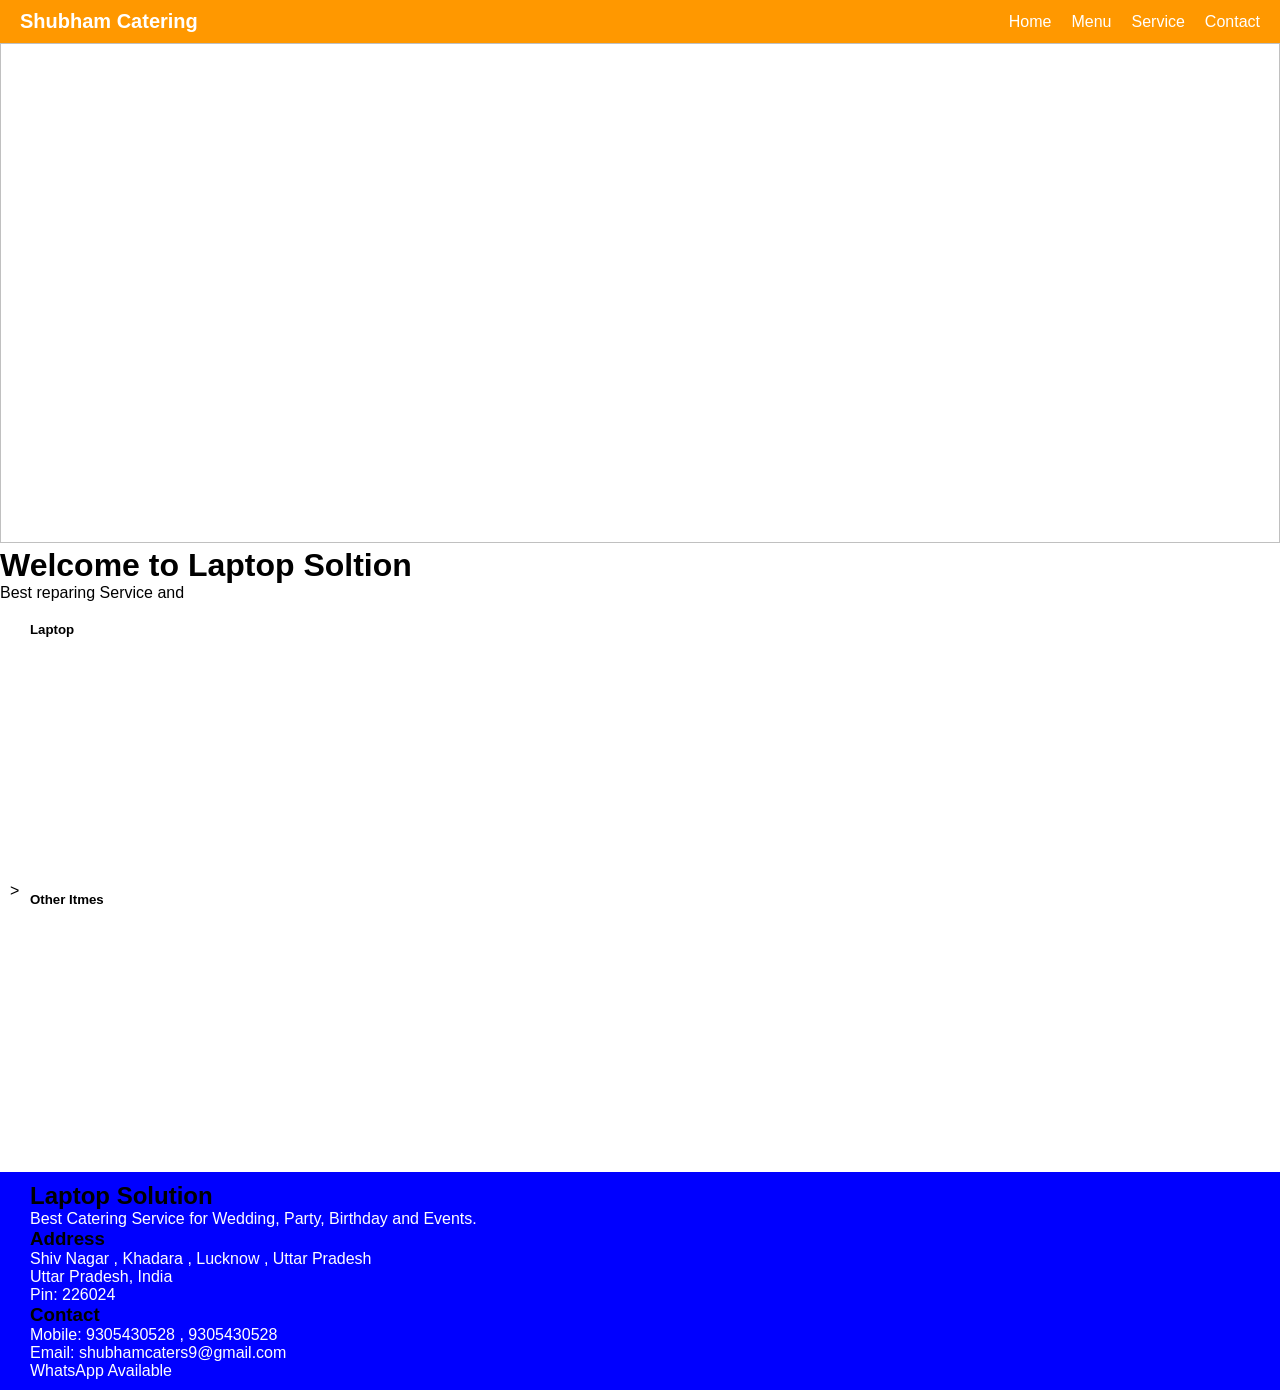
==== index.html @ bc671d5b "g" ====
<!DOCTYPE html>
<html lang="en">

<head>
    <meta charset="UTF-8">
    <meta name="viewport" content="width=device-width, initial-scale=1.0">
    <title>Shubham Catering</title>

    <link rel="stylesheet" href="style.css">
</head>

<body>
    <!-- Navbar -->
    <nav class="navbar">
        <div class="logo">Shubham Catering</div>
        <div class="menuBtn" onclick="openMenu()">☰</div>
        <ul class="navLinks">
            <li>Home</li>
            <li>Menu</li>
            <li>Service</li>
            <li>Contact</li>
        </ul>
    </nav>
    <!-- Sidebar -->
    <div class="sidebar" id="sidebar">
        <span class="closeBtn" onclick="closeMenu()">✖</span>
        <a href="#">Home</a>
        <a href="#">Menu</a>
        <a href="#">Service</a>
        <a href="#">Contact</a>

    </div>




    <div class="main1" style="width: 100%;">
        <div>
            <img id="sildeimg" width="100%" height="500px" alt="">
        </div>
        <!-- Main -->
        <h1>Welcome to Laptop Soltion</h1>
        <p>Best reparing Service and </p>

        <div class="main" style="overflow: scroll;">
            <div style="width:max-content;height: 250px;position: relative;">
                <h5 style="position: absolute;padding: 10px 20px;">Laptop</h5><br><br>
                <div class="laptopview"></div>
            </div>

        </div>

        <div class="main" style="overflow: scroll;">
                <div style="width: max-content;height: 250px;position: relative;">
                <h5 style="position: fixed;padding: 10px 20px">Other Itmes</h5>><br><br>
                <div class="laptopview"></div>
            </div>
        </div>





        <div style="height: 100%;width: 100%;" id="servcis1"></div>


    </div>
    </div>
    <footer class="footer">

        <div class="footerBox">

            <!-- Company -->
            <div class="footCol">
                <h2 style="color: black;">Laptop Solution</h2>
                <p>Best Catering Service for Wedding, Party, Birthday and Events.</p>
            </div>


            <!-- Address -->
            <div class="footCol">
                <h3 style="color: black;">Address</h3>
                <p>Shiv Nagar , Khadara , Lucknow , Uttar Pradesh</p>
                <p>Uttar Pradesh, India</p>
                <p>Pin: 226024</p>
            </div>


            <!-- Contact -->
            <div class="footCol">
                <h3 style="color: black;">Contact</h3>
                <p>Mobile: <a style="color: white;text-decoration: none;"
                        href="https://wa.me/919305430528">9305430528</a> , 9305430528</p>
                <p>Email: shubhamcaters9@gmail.com</p>
                <p>WhatsApp Available</p>
            </div>

        </div>

        <a href="https://wa.me/919305430528"><img class="whatsappimg" alt=""></a>
    </footer>

    <!-- view itmes ka data  -->
    <div class="viewitmes">
        <span style="position: absolute;font-size: 30px;color: black;right: 0;padding: 10px 20px;" id="close2">X</span>
        <img src="./image/whatsapp.png" alt="">
        <h1 id="viewh1">HP Laptop</h1>
        <span class="rateinview"><span>MRPS <strike id="mrpview" style="color:red">399</strike></span><span
                style="color:greenyellow"> 200</span></span>
        <div style="padding-left: 5%;">
            <h2>Description</h2>
            <p style="width: 100%;height: max-content;" id="paragraph">this is good product</p>
        </div>
        <button class="viewbtn">I want more Deatiles </button>
    </div>



    <script src="index.js"></script>
    <script src="others.js"></script>

</body>

</html>
---- style.css ----
* {
    margin: 0;
    padding: 0;
    box-sizing: border-box;
}

body {
    margin: 0;
    font-family: Arial, sans-serif;
}

/* Navbar */

.navbar {
    display: flex;
    justify-content: space-between;
    align-items: center;
    background: #ff9800;
    color: white;
    padding: 10px 20px;
    width: 100%;
}

.logo {
    font-size: 20px;
    font-weight: bold;
}

.navLinks {
    list-style: none;
    display: flex;
    gap: 20px;
}

.navLinks li {
    cursor: pointer;
}

/* Menu button */

.menuBtn {
    font-size: 25px;
    display: none;
    cursor: pointer;
}

/* Sidebar */

.sidebar {
    position: fixed;
    top: 0;
    left: -250px;
    width: 250px;
    height: 100%;
    background: #02f23a;
    color: white;
    padding-top: 30px;
    transition: 0.3s;
}

.sidebar a {
    display: block;
    padding: 15px;
    color: white;
    text-decoration: none;
}

.sidebar a:hover {
    background: #555;
}

.closeBtn {
    font-size: 25px;
    margin-left: 15px;
    cursor: pointer;
    position: absolute;
    right: 10px;
    color: red;
    top: 5px;
}

/* Main */

.main {
    text-align: center;
    padding: 10px;
}

.main1 {
    width: 100%;
}


.viewitmes {
    width: 100%;
    height: 100%;
    background-color: rgb(242, 241, 244);
    border: 1ps solid black;
    position: fixed;
    display: none;
    top: 50%;
    left: 50%;
    transform: translate(-50%, -50%);
    
    
}

.viewitmes img {
    width: 100%;
    height: 400px;
    padding-top: 10%;
}

.viewitmes h1 {
    padding: 5px 0px 2px 30%;
}

.rateinview {
    padding-left: 30%;
}

.viewbtn {
    width: 80%;
    height: 80px;
    font-size: 30px;
    border-radius: 20px;
    position: absolute;
    bottom: 0px;
    background-color: #02f23a;
    margin-left: 15%;
    animation: hog 5s infinite alternate;
}

.spanview {
    text-align: center;
    width: 100%;
    display: block;
}

.viewimg img {
    width: 70%;
    height: 70%;
}

@keyframes hog {
    0% {
        transform: rotatex(10deg);
    }

    25% {
        transform: rotatex(50deg);
    }

    50% {
        transform: rotatex(90deg);
    }

    75% {
        transform: rotatex(40deg);
    }

    90% {
        transform: rotateX(50deg);
    }

    100% {
        transform: rotatex(12deg);
    }

}

.laptopview {
   display: flex;
   /* overflow-x: hidden; */

}

.viewimg {
    width: max-content;
    height: auto;
    padding: 10px;
    border: 1px solid black;
    margin: 10px;
    border-radius: 20px;
    box-shadow: 1px 2px 5px red;

}

#servcis1 {
    /* background-color: red; */
    width: 100%;
    height: 500px;
    display: flex;
    flex-wrap: wrap;
    padding: 15px;
}

#servcis1 table {
    background-color: white;
    width: 100%;
    height: 100%;
}

#servcis1 table tr th,
td {
    border: 1px solid black;
}

.whatsappimg {
    width: 50px;
    position: fixed;
    bottom: 10px;
    border-radius: 100%;
    right: 0;
}

.servicsdata {
    /* width: 35%; */
    margin: 5px;
    height: 300px;
    border: 1px solid black;

}

.serrvicsimage {
    width: 100%;
    height: 85%;
}

.footer {
    background-color: blue;
    color: white;
    display: block;
    width: 100%;
    padding: 10px 30px;
    bottom: 0px;
}

.sildeimg {
    width: 100%;
    height: 250px;

}

@media (max-width: 600px) {

    .footerBox {
        flex-direction: column;
        text-align: center;
    }

    .footCol {
        width: 100%;
    }

}

/* Responsive */

@media (max-width: 768px) {

    .navLinks {
        display: none;
    }

    .menuBtn {
        display: block;
    }

}
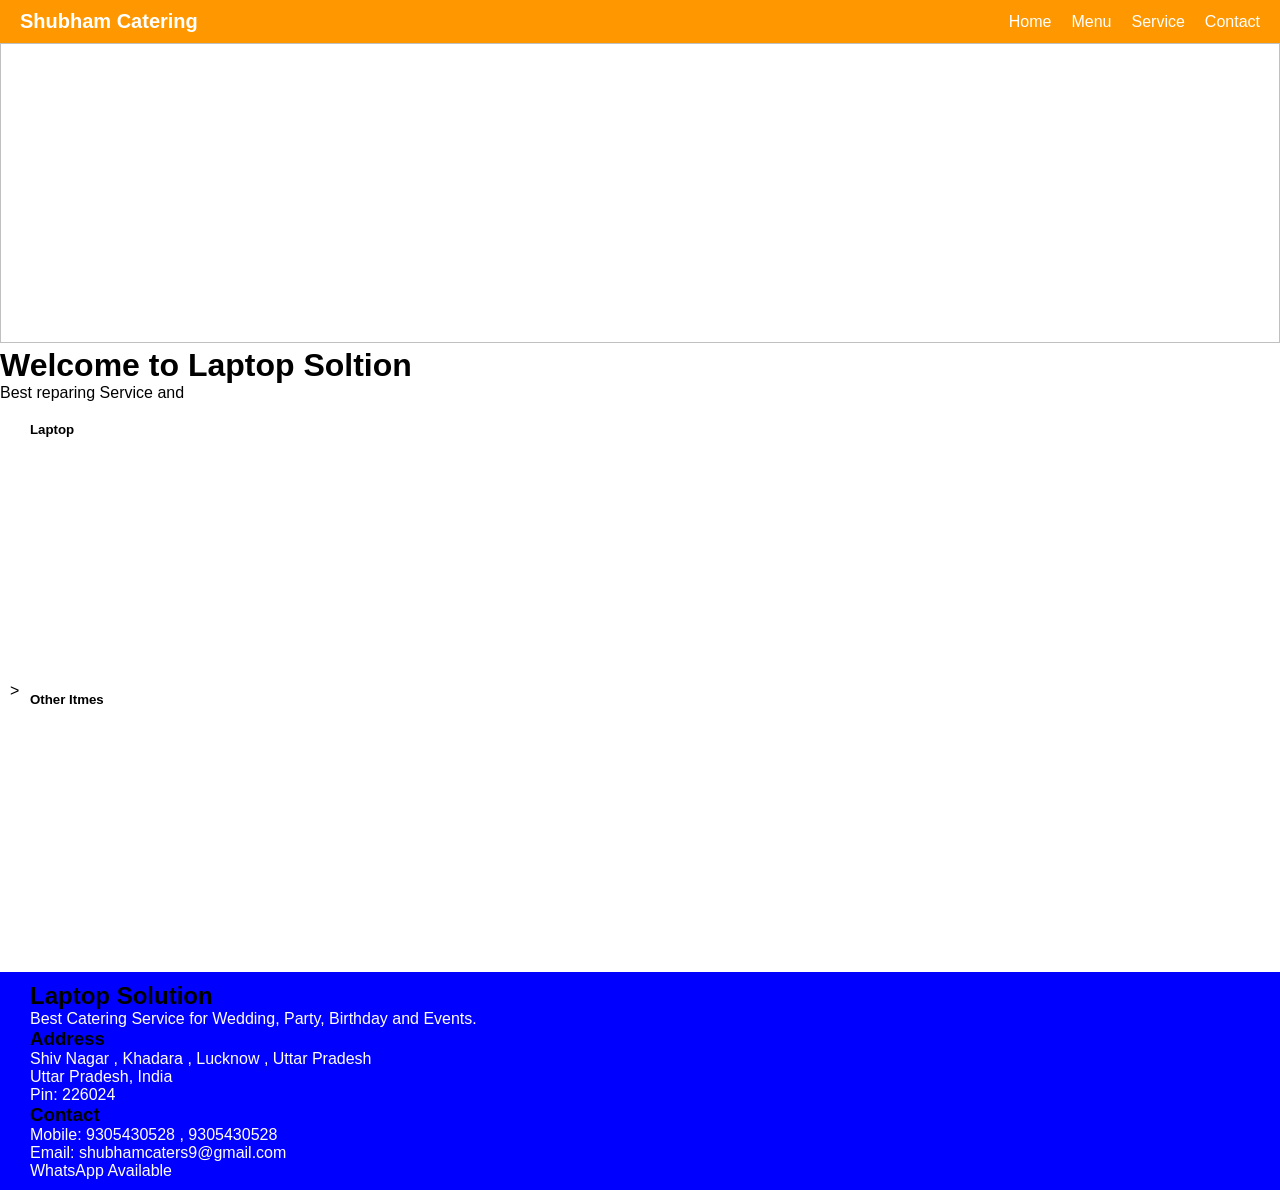
==== commit 46435ecc: "mk" ====
--- a/index.html
+++ b/index.html
@@ -36,7 +36,7 @@
 
     <div class="main1" style="width: 100%;">
         <div>
-            <img id="sildeimg" width="100%" height="500px" alt="">
+            <img id="sildeimg" width="100%" height="300px" alt="">
         </div>
         <!-- Main -->
         <h1>Welcome to Laptop Soltion</h1>
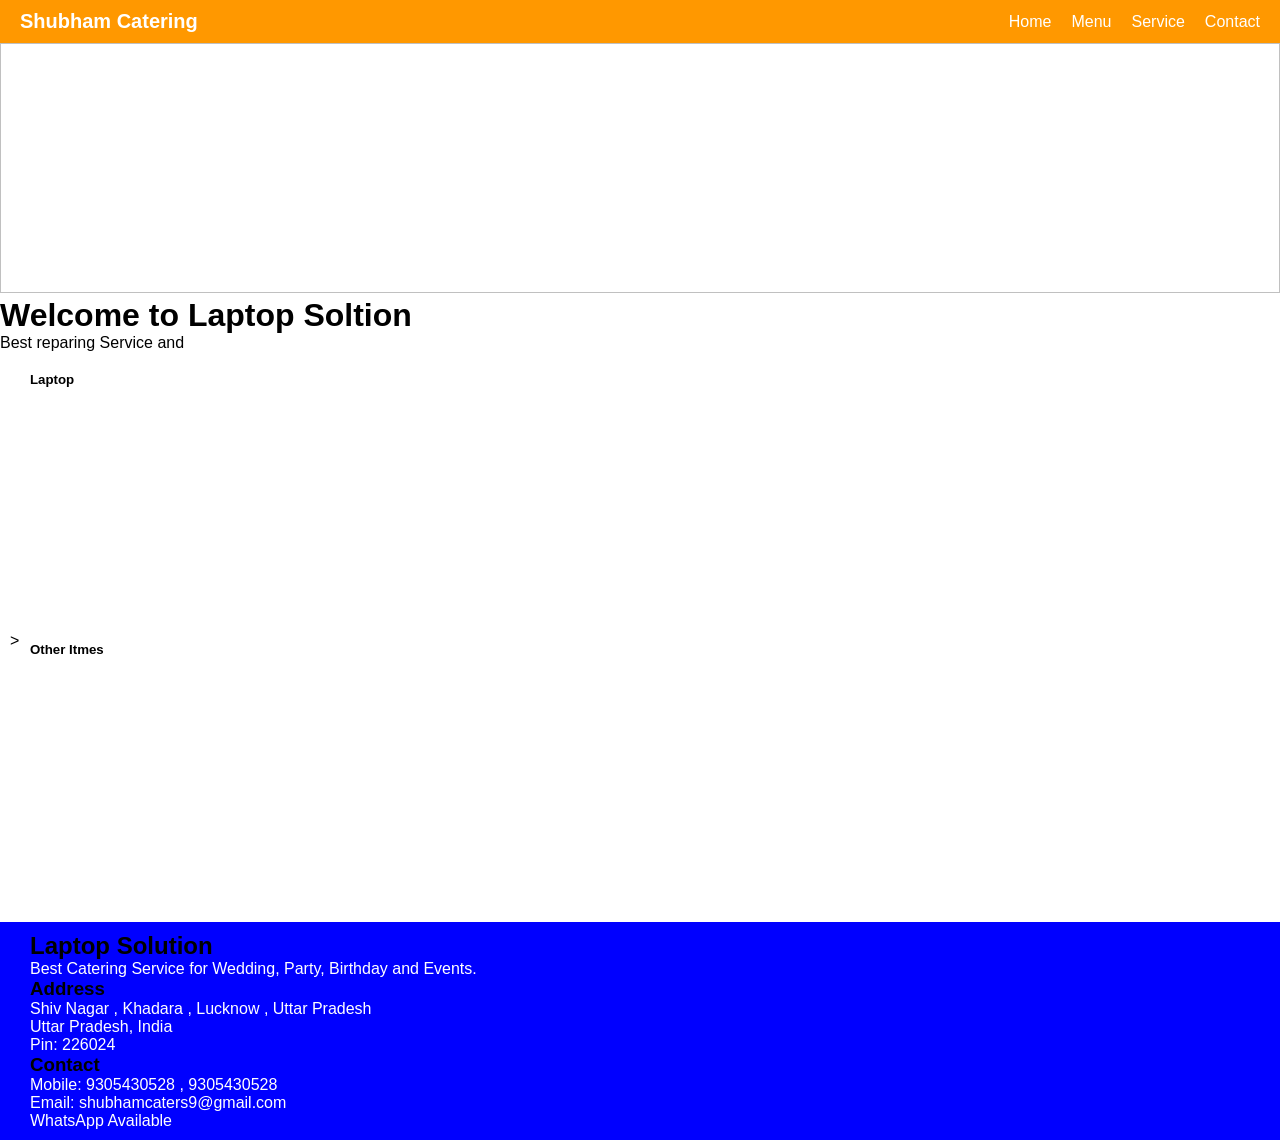
==== commit 4e187c75: "nk" ====
--- a/index.html
+++ b/index.html
@@ -36,7 +36,7 @@
 
     <div class="main1" style="width: 100%;">
         <div>
-            <img id="sildeimg" width="100%" height="300px" alt="">
+            <img id="sildeimg" width="100%" height="250px" alt="">
         </div>
         <!-- Main -->
         <h1>Welcome to Laptop Soltion</h1>
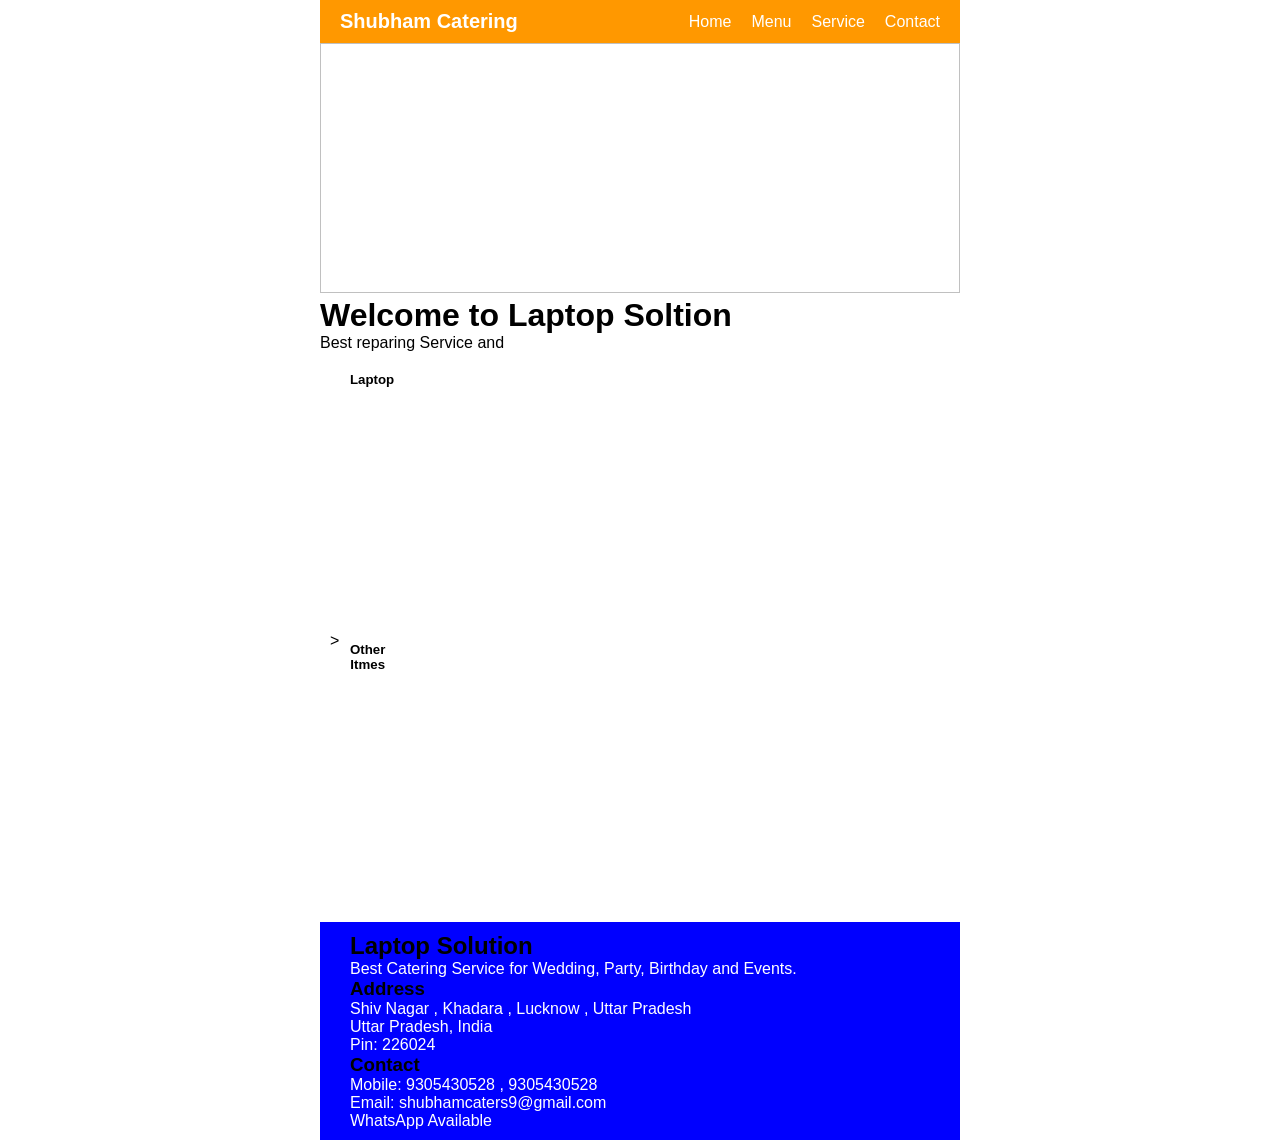
==== commit c1337fb2: "dd" ====
--- a/index.html
+++ b/index.html
@@ -51,19 +51,12 @@
         </div>
 
         <div class="main" style="overflow: scroll;">
-                <div style="width: max-content;height: 250px;position: relative;">
-                <h5 style="position: fixed;padding: 10px 20px">Other Itmes</h5>><br><br>
+            <div style="width: max-content;height: 250px;position: relative;">
+                <h5 style="padding: 10px 20px;position: absolute;">Other Itmes</h5>><br><br>
                 <div class="laptopview"></div>
             </div>
         </div>
-
-
-
-
-
         <div style="height: 100%;width: 100%;" id="servcis1"></div>
-
-
     </div>
     </div>
     <footer class="footer">
--- a/style.css
+++ b/style.css
@@ -7,6 +7,7 @@
 body {
     margin: 0;
     font-family: Arial, sans-serif;
+    padding: 0px 25%;
 }
 
 /* Navbar */
@@ -56,6 +57,7 @@
     color: white;
     padding-top: 30px;
     transition: 0.3s;
+    z-index: 10;
 }
 
 .sidebar a {
@@ -101,8 +103,8 @@
     top: 50%;
     left: 50%;
     transform: translate(-50%, -50%);
-    
-    
+
+
 }
 
 .viewitmes img {
@@ -170,8 +172,8 @@
 }
 
 .laptopview {
-   display: flex;
-   /* overflow-x: hidden; */
+    display: flex;
+    /* overflow-x: hidden; */
 
 }
 
@@ -242,13 +244,18 @@
 
 }
 
-@media (max-width: 600px) {
+@media (max-width: 900px) {
 
     .footerBox {
         flex-direction: column;
         text-align: center;
     }
 
+    body {
+        
+        padding: 0px;
+    }
+
     .footCol {
         width: 100%;
     }
@@ -263,6 +270,10 @@
         display: none;
     }
 
+    body {
+        padding: 0px ;
+    }
+
     .menuBtn {
         display: block;
     }
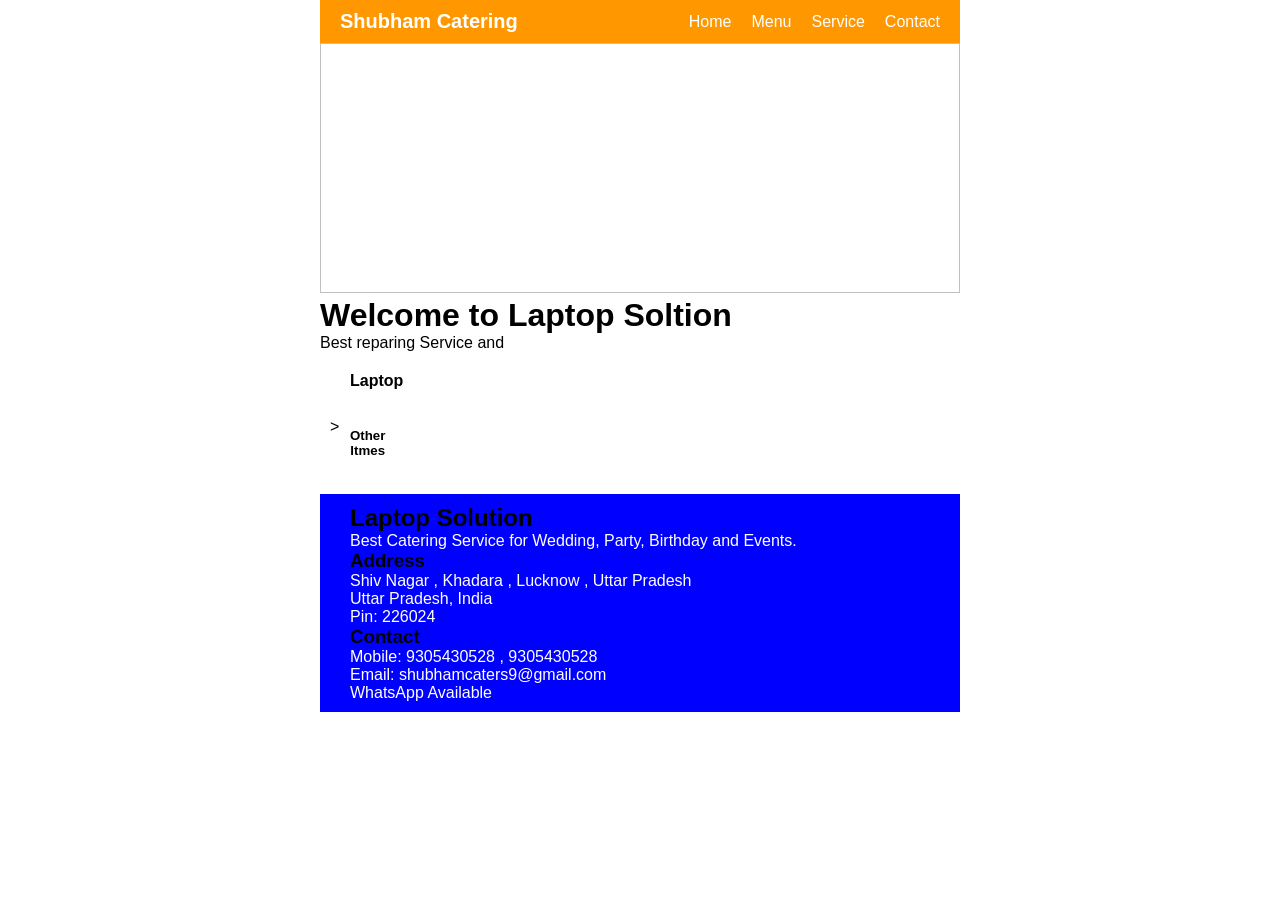
==== commit e3eede90: "ss" ====
--- a/index.html
+++ b/index.html
@@ -43,15 +43,15 @@
         <p>Best reparing Service and </p>
 
         <div class="main" style="overflow: scroll;">
-            <div style="width:max-content;height: 250px;position: relative;">
-                <h5 style="position: absolute;padding: 10px 20px;">Laptop</h5><br><br>
+            <div style="width:max-content;height: max-content;position: relative;">
+                <h4 style="position: absolute;padding: 10px 20px;">Laptop</h4><br><br>
                 <div class="laptopview"></div>
             </div>
 
         </div>
 
         <div class="main" style="overflow: scroll;">
-            <div style="width: max-content;height: 250px;position: relative;">
+            <div style="width: max-content;height: max-width: ;;position: relative;">
                 <h5 style="padding: 10px 20px;position: absolute;">Other Itmes</h5>><br><br>
                 <div class="laptopview"></div>
             </div>
@@ -96,10 +96,10 @@
     <!-- view itmes ka data  -->
     <div class="viewitmes">
         <span style="position: absolute;font-size: 30px;color: black;right: 0;padding: 10px 20px;" id="close2">X</span>
-        <img src="./image/whatsapp.png" alt="">
+        <img src="./image/whatsapp.png" id="viewimg" alt="">
         <h1 id="viewh1">HP Laptop</h1>
-        <span class="rateinview"><span>MRPS <strike id="mrpview" style="color:red">399</strike></span><span
-                style="color:greenyellow"> 200</span></span>
+        <span class="rateinview"><span>MRPS <strike id="mrpview" style="color:red">399 </strike></span><span
+                style="color:rgb(0, 0, 0)" id="mainrate"> 200</span></span>
         <div style="padding-left: 5%;">
             <h2>Description</h2>
             <p style="width: 100%;height: max-content;" id="paragraph">this is good product</p>
--- a/style.css
+++ b/style.css
@@ -140,8 +140,8 @@
 }
 
 .viewimg img {
-    width: 70%;
-    height: 70%;
+    width: 250px;
+    height: 200px;
 }
 
 @keyframes hog {
@@ -173,13 +173,16 @@
 
 .laptopview {
     display: flex;
+    height: max-content;
+    /* background-color: red; */
+    
     /* overflow-x: hidden; */
 
 }
 
 .viewimg {
     width: max-content;
-    height: auto;
+    height: fit-content;
     padding: 10px;
     border: 1px solid black;
     margin: 10px;
@@ -244,6 +247,12 @@
 
 }
 
+
+
+
+
+
+
 @media (max-width: 900px) {
 
     .footerBox {
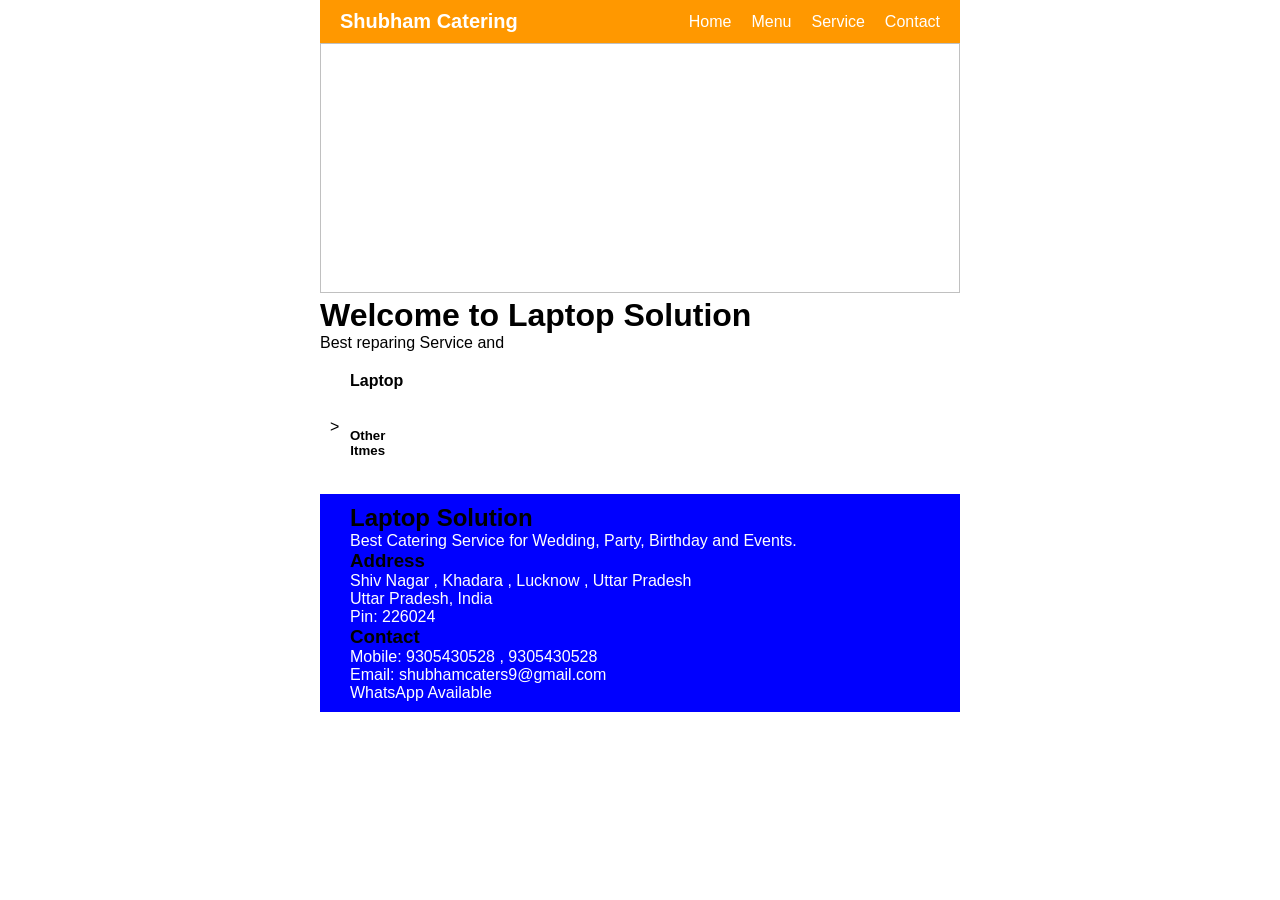
==== commit 020f5c0b: "ss" ====
--- a/index.html
+++ b/index.html
@@ -39,7 +39,7 @@
             <img id="sildeimg" width="100%" height="250px" alt="">
         </div>
         <!-- Main -->
-        <h1>Welcome to Laptop Soltion</h1>
+        <h1>Welcome to Laptop Solution</h1>
         <p>Best reparing Service and </p>
 
         <div class="main" style="overflow: scroll;">
@@ -47,7 +47,6 @@
                 <h4 style="position: absolute;padding: 10px 20px;">Laptop</h4><br><br>
                 <div class="laptopview"></div>
             </div>
-
         </div>
 
         <div class="main" style="overflow: scroll;">
@@ -97,11 +96,11 @@
     <div class="viewitmes">
         <span style="position: absolute;font-size: 30px;color: black;right: 0;padding: 10px 20px;" id="close2">X</span>
         <img src="./image/whatsapp.png" id="viewimg" alt="">
-        <h1 id="viewh1">HP Laptop</h1>
+        <b style="padding-left: 5%;" id="viewh1">HP Laptop</b><br><br>
         <span class="rateinview"><span>MRPS <strike id="mrpview" style="color:red">399 </strike></span><span
                 style="color:rgb(0, 0, 0)" id="mainrate"> 200</span></span>
-        <div style="padding-left: 5%;">
-            <h2>Description</h2>
+        <div style="padding-left: 5%;"><br>
+            <h2>Description</h2><br>
             <p style="width: 100%;height: max-content;" id="paragraph">this is good product</p>
         </div>
         <button class="viewbtn">I want more Deatiles </button>
--- a/style.css
+++ b/style.css
@@ -142,6 +142,7 @@
 .viewimg img {
     width: 250px;
     height: 200px;
+    
 }
 
 @keyframes hog {
@@ -188,6 +189,7 @@
     margin: 10px;
     border-radius: 20px;
     box-shadow: 1px 2px 5px red;
+    padding: 10px;
 
 }
 
